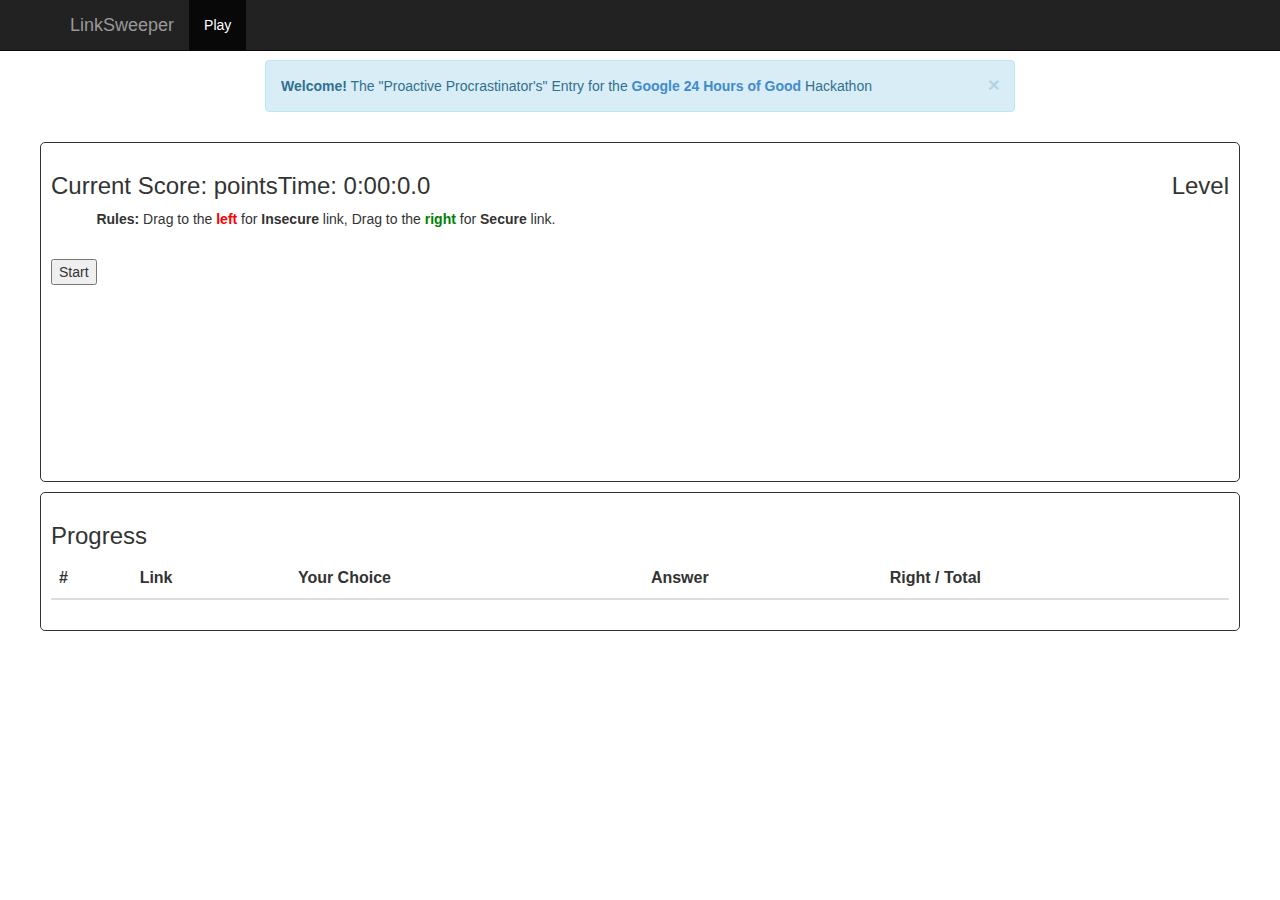
==== Django_Project/LinkSweeper/index.html @ e0088bf8 "setup" ====
<html lang="en">
	<head>
		<meta charset="utf-8">
		<!--[if IE]><meta http-equiv="X-UA-Compatible" content="IE=edge,chrome=1"><![endif]-->
  
		<meta name="viewport" content="width=device-width, initial-scale=1.0" />
		<meta name="description" content="" />
		<meta name="author" content="ProactiveProcrastinators" />
  
		<title>LinkSweeper</title>

		<link rel="stylesheet" href="static/bootstrap/css/bootstrap.css">
		<link rel="stylesheet" href="static/css/messi.css">
		<link rel="stylesheet" href="static/css/styles.css">

	</head>

	<body>
		<div class="navbar navbar-inverse navbar-fixed-top" role="navigation">
			<div class="container">
				<div class="navbar-header">
					<button type="button" class="navbar-toggle" data-toggle="collapse" data-target=".navbar-collapse">
						<span class="sr-only">Toggle navigation</span>
						<span class="icon-bar"></span>
						<span class="icon-bar"></span>
						<span class="icon-bar"></span>
					</button>
					<a class="navbar-brand" href="#">LinkSweeper</a>
				</div>
				<div class="collapse navbar-collapse">
					<ul class="nav navbar-nav">
						<li class="active">
							<a href="#">Play</a>
						</li>
<!-- 						<li>
							<a href="#">About</a>
						</li>
						<li>
							<a href="#">The Team</a>
						</li> -->
					</ul>

				</div><!--/.nav-collapse -->
			</div>
		</div>

		<div class="container">
			<div class="row">
				
				<div class="col-md-8 col-md-offset-2" style="margin-top:10px;">
					<div class="alert alert-info alert-dismissable">
					 	<button type="button" class="close" data-dismiss="alert" aria-hidden="true">&times;</button>
						<p><strong>Welcome!</strong> The "Proactive Procrastinator's" Entry for the <strong><a href="http://24hoursofgood.com/">Google 24 Hours of Good</a></strong> Hackathon</p>
					</div>
				</div>


	<div class="row">
		<div id="game-container" class="col-md-12" style="border: 1px solid; margin-top:10px; background-color: white; border-radius: 5px; padding: 10px;">

            <div style="position: relative;">
                <div style="float:left;">
                    <h3>Current Score: <span id="score"></span> points</h3>
                </div>
                <div style="float: left;">
                    <h3>Time: <span id="timer-min">0</span>:<span id="timer-sec">00</span>:<span id="timer-mil">0.0</span></h3>
                </div>
                <div style="float:right;">
                    <h3>Level <span id="level-display"></span></h3>
                </div>
            </div>
            <div class="row" style="clear: both;">
                <p style="margin-left: 5%;">
                    <strong>Rules:</strong> Drag to the <strong style='color:red;'>left</strong> for <strong>Insecure</strong> link, Drag to the <strong  style='color:green;'>right</strong> for <strong>Secure</strong> link.
                </p>
            </div>
            <br>
			<div class="row">
				<div class="col-md-8 game-board">
				</div>
			</div>
			<div class="row">
				<div id="info" class="col-md-8" style="display: none;">
					<p>DONE</p> 
					<a id="Refresh_Game" class="Refresh_Game btn btn-primary" type="button">Play Again</a>
				</div>
			</div>

		</div>

	</div>
	
	<div class="row">

		<div class="col-md-12"  style="border: 1px solid; margin-top:10px; background-color: white; border-radius: 5px; padding: 10px;">
			<h3>Progress</h3>



			<table class="table table-hover">
		      <thead>
		        <tr>
		          <th>#</th>
		          <th>Link</th>
		          <th>Your Choice</th>
		          <th>Answer</th>
		          <th>Right / Total</th>
		        </tr>
		      </thead>

		      	<tbody id="error-report">


		      	</tbody>
		 	</table>

		</div>



	</div>
		</div><!-- /.container -->

		<script src="static/js/jquery.js"></script>
		<script src="static/js/jquery-ui-1.10.4.custom.js"></script>
    	<script src="static/bootstrap/js/bootstrap.min.js"></script>
    	<script src="static/js/link-gen.js"></script>
        <script src="static/js/timer.js"></script>
        <script src="static/js/linksweeper.js"></script>
		<script src="static/js/messi.js"></script>


	</body>
</html>
---- Django_Project/LinkSweeper/static/css/messi.css ----
/* Messi CSS */

.messi-modal {
  position: absolute;
  top: 0;
  left: 0;
  width: 100%;
  height: 100%;
  overflow: hidden;
  background-color: #000;
  opacity: 0;
}

.messi {
  position: absolute;
  padding: 0;
  margin: 0;
  font-size: 16px;
  text-shadow: none;
}

.messi-box {
  position: relative;
  width: 500px;
  height: auto;
  padding: 8px;
  overflow: hidden;
  background-color: rgba(204, 204, 204, 0.2);
  border-radius: 6px;
  opacity: 1;
  box-shadow: 0 0 1em #444;
}

.messi-wrapper {
  position: relative;
  background-color: #fff;
  border-radius: 5px;
}

.messi-titlebox {
  padding: 10px;
  overflow: hidden;
  font: 1.3em bold helvetica, arial;
  color: #fff;
  text-shadow: 0 -2px 1px rgba(0, 0, 0, 0.25);
  background-color: #3b3b3b;
  background-image: -webkit-gradient(linear, left bottom, left top, color-stop(0.25, #3b3b3b), color-stop(0.75, #575757));
  background-image: linear-gradient(bottom, #3b3b3b 25%, #575757 75%);
  background-image: -moz-linear-gradient(bottom, #3b3b3b 25%, #575757 75%);
  background-image: -o-linear-gradient(bottom, #3b3b3b 25%, #575757 75%);
  background-image: -webkit-linear-gradient(bottom, #3b3b3b 25%, #575757 75%);
  background-image: -ms-linear-gradient(bottom, #3b3b3b 25%, #575757 75%);
  -webkit-border-radius: 5px 5px 0 0px;
          border-radius: 5px 5px 0 0px;
  -moz-border-radius-topright: 5px;
  -moz-border-radius-bottomright: 0;
  -moz-border-radius-bottomleft: 0;
  -moz-border-radius-topleft: 5px;
}

.messi-titlebox.info {
  background-color: #4ea5cd;
  background-image: none;
}

.messi-titlebox.error {
  background-color: #de4343;
  background-image: none;
}

.messi-titlebox.warning {
  background-color: #eaaf51;
  background-image: none;
}

.messi-titlebox.success {
  background-color: #61b832;
  background-image: none;
}

.messi-closebtn {
  position: absolute;
  top: 8px;
  right: 8px;
  display: block;
  width: 25px;
  height: 25px;
  color: #333;
  cursor: pointer;
  background-color: #fff;
  border: 1px solid rgba(255, 255, 255, .1);
  border-radius: 40px;
}

.messi-closebtn::before {
  position: relative;
  top: 2px;
  display: block;
  width: 25px;
  text-align: center;
  text-shadow: 0 1px 1px rgba(0, 0, 0, 0.25);
  content: '\00D7';
}

.messi-content {
  padding: 10px;
  overflow: hidden;
  font: .9em normal helvetica, arial;
}

.messi-content p {
  margin: 0 0 1.3em;
  line-height: 1.3em;
}

.messi-content .messi-closebtn {
  top: 7px;
  font: 1.3em bold helvetica, arial;
  color: #fff;
  background-color: #333;
  opacity: 0;
  -webkit-transition: opacity .25s linear, visibility .1s linear .5s;
     -moz-transition: opacity .25s linear, visibility .1s linear .5s;
       -o-transition: opacity .25s linear, visibility .1s linear .5s;
          transition: opacity .25s linear, visibility .1s linear .5s;
}

.messi-content:hover .messi-closebtn {
  opacity: 1;
}

.messi-footbox {
  width: 100%;
  height: 55px;
  overflow: hidden;
}

.messi-actions {
  display: -webkit-box;
  display: -moz-box;
  display: box;
  padding-top: 8px;
  margin: 0 10px;
  border-top: 1px solid #eee;
  -webkit-box-orient: horizontal;
     -moz-box-orient: horizontal;
          box-orient: horizontal;
}

.messi-actions .btnbox {
  text-align: center;
  -webkit-box-flex: 1;
     -moz-box-flex: 1;
          box-flex: 1;
}

.messi-actions .btnbox .btn {
  min-width: 75px;
}

.messi-titlebox.anim {
  background-color: #666;
  background-image: -o-linear-gradient(135deg, rgba(255, 255, 255, 0.05) 25%, transparent 25%, transparent 50%, rgba(255, 255, 255, 0.05) 50%, rgba(255, 255, 255, 0.05) 75%, transparent 75%, transparent);
  background-image: linear-gradient(135deg, rgba(255, 255, 255, 0.05) 25%, transparent 25%, transparent 50%, rgba(255, 255, 255, 0.05) 50%, rgba(255, 255, 255, 0.05) 75%, transparent 75%, transparent);
  background-image: -webkit-gradient(linear, left top, right bottom, color-stop(0.25, rgba(255, 255, 255, 0.05)), color-stop(0.25, transparent), color-stop(0.5, transparent), color-stop(0.5, rgba(255, 255, 255, 0.05)), color-stop(0.75, rgba(255, 255, 255, 0.05)), color-stop(0.75, transparent), to(transparent));
  background-image: -webkit-linear-gradient(135deg, rgba(255, 255, 255, 0.05) 25%, transparent 25%, transparent 50%, rgba(255, 255, 255, 0.05) 50%, rgba(255, 255, 255, 0.05) 75%, transparent 75%, transparent);
  background-image: -moz-linear-gradient(135deg, rgba(255, 255, 255, 0.05) 25%, transparent 25%, transparent 50%, rgba(255, 255, 255, 0.05) 50%, rgba(255, 255, 255, 0.05) 75%, transparent 75%, transparent);
  background-image: -ms-linear-gradient(135deg, rgba(255, 255, 255, 0.05) 25%, transparent 25%, transparent 50%, rgba(255, 255, 255, 0.05) 50%, rgba(255, 255, 255, 0.05) 75%, transparent 75%, transparent);
  -webkit-background-size: 40px 40px;
     -moz-background-size: 40px 40px;
          background-size: 40px 40px;
  -webkit-box-shadow: inset 0 -1px 0 rgba(255, 255, 255, 0.4);
     -moz-box-shadow: inset 0 -1px 0 rgba(255, 255, 255, 0.4);
          box-shadow: inset 0 -1px 0 rgba(255, 255, 255, 0.4);
  -webkit-animation: animate-bg 5s linear infinite;
     -moz-animation: animate-bg 5s linear infinite;
}

.messi-titlebox.anim.info {
  background-color: #4ea5cd;
}

.messi-titlebox.anim.error {
  background-color: #de4343;
}

.messi-titlebox.anim.warning {
  background-color: #eaaf51;
}

.messi-titlebox.anim.success {
  background-color: #61b832;
}

@-webkit-keyframes animate-bg {
  from {
    background-position: 0 0;
  }
  to {
    background-position: -80px 0;
  }
}

@-moz-keyframes animate-bg {
  from {
    background-position: 0 0;
  }
  to {
    background-position: -80px 0;
  }
}

/* CSS Buttons from Twitter Bootstrap: http://twitter.github.com/bootstrap/ */

.messi .btn {
  display: inline-block;
  *display: inline;
  padding: 4px 10px 4px;
  margin-bottom: 0;
  *margin-left: .3em;
  font-size: 13px;
  line-height: 26px;
  color: #333;
  text-align: center;
  text-shadow: 0 1px 1px rgba(255, 255, 255, 0.75);
  vertical-align: middle;
  cursor: pointer;
  background-color: #f5f5f5;
  *background-color: #e6e6e6;
  background-image: -ms-linear-gradient(top, #ffffff, #e6e6e6);
  background-image: -webkit-gradient(linear, 0 0, 0 100%, from(#ffffff), to(#e6e6e6));
  background-image: -webkit-linear-gradient(top, #ffffff, #e6e6e6);
  background-image: -o-linear-gradient(top, #ffffff, #e6e6e6);
  background-image: linear-gradient(top, #ffffff, #e6e6e6);
  background-image: -moz-linear-gradient(top, #ffffff, #e6e6e6);
  background-repeat: repeat-x;
  border: 1px solid #cccccc;
  *border: 0;
  border-color: rgba(0, 0, 0, 0.1) rgba(0, 0, 0, 0.1) rgba(0, 0, 0, 0.25);
  border-color: #e6e6e6 #e6e6e6 #bfbfbf;
  border-bottom-color: #b3b3b3;
  -webkit-border-radius: 4px;
     -moz-border-radius: 4px;
          border-radius: 4px;
  filter: progid:dximagetransform.microsoft.gradient(startColorstr='#ffffff', endColorstr='#e6e6e6', GradientType=0);
  filter: progid:dximagetransform.microsoft.gradient(enabled=false);
  *zoom: 1;
  -webkit-box-shadow: inset 0 1px 0 rgba(255, 255, 255, 0.2), 0 1px 2px rgba(0, 0, 0, 0.05);
     -moz-box-shadow: inset 0 1px 0 rgba(255, 255, 255, 0.2), 0 1px 2px rgba(0, 0, 0, 0.05);
          box-shadow: inset 0 1px 0 rgba(255, 255, 255, 0.2), 0 1px 2px rgba(0, 0, 0, 0.05);
}

.messi .btn:hover,
.messi .btn:active,
.messi .btn.active,
.messi .btn.disabled,
.messi .btn[disabled] {
  background-color: #e6e6e6;
  *background-color: #d9d9d9;
}

.messi .btn:active,
.messi .btn.active {
  background-color: #cccccc \9;
}

.messi .btn:first-child {
  *margin-left: 0;
}

.messi .btn:hover {
  color: #333333;
  text-decoration: none;
  background-color: #e6e6e6;
  *background-color: #d9d9d9;
  background-position: 0 -15px;
  -webkit-transition: background-position 0.1s linear;
     -moz-transition: background-position 0.1s linear;
      -ms-transition: background-position 0.1s linear;
       -o-transition: background-position 0.1s linear;
          transition: background-position 0.1s linear;
}

.messi .btn:focus {
  outline: thin dotted #333;
  outline: 5px auto -webkit-focus-ring-color;
  outline-offset: -2px;
}

.messi .btn.active,
.messi .btn:active {
  background-color: #e6e6e6;
  background-color: #d9d9d9 \9;
  background-image: none;
  outline: 0;
  -webkit-box-shadow: inset 0 2px 4px rgba(0, 0, 0, 0.15), 0 1px 2px rgba(0, 0, 0, 0.05);
     -moz-box-shadow: inset 0 2px 4px rgba(0, 0, 0, 0.15), 0 1px 2px rgba(0, 0, 0, 0.05);
          box-shadow: inset 0 2px 4px rgba(0, 0, 0, 0.15), 0 1px 2px rgba(0, 0, 0, 0.05);
}

.messi .btn-primary,
.messi .btn-primary:hover,
.messi .btn-warning,
.messi .btn-warning:hover,
.messi .btn-danger,
.messi .btn-danger:hover,
.messi .btn-success,
.messi .btn-success:hover,
.messi .btn-info,
.messi .btn-info:hover,
.messi .btn-inverse,
.messi .btn-inverse:hover {
  color: #ffffff;
  text-shadow: 0 -1px 0 rgba(0, 0, 0, 0.25);
}

.messi .btn-primary.active,
.messi .btn-warning.active,
.messi .btn-danger.active,
.messi .btn-success.active,
.messi .btn-info.active,
.messi .btn-inverse.active {
  color: rgba(255, 255, 255, 0.75);
}

.messi .btn {
  border-color: #ccc;
  border-color: rgba(0, 0, 0, 0.1) rgba(0, 0, 0, 0.1) rgba(0, 0, 0, 0.25);
}

.messi .btn-primary {
  background-color: #0074cc;
  *background-color: #0055cc;
  background-image: -ms-linear-gradient(top, #0088cc, #0055cc);
  background-image: -webkit-gradient(linear, 0 0, 0 100%, from(#0088cc), to(#0055cc));
  background-image: -webkit-linear-gradient(top, #0088cc, #0055cc);
  background-image: -o-linear-gradient(top, #0088cc, #0055cc);
  background-image: -moz-linear-gradient(top, #0088cc, #0055cc);
  background-image: linear-gradient(top, #0088cc, #0055cc);
  background-repeat: repeat-x;
  border-color: #0055cc #0055cc #003580;
  border-color: rgba(0, 0, 0, 0.1) rgba(0, 0, 0, 0.1) rgba(0, 0, 0, 0.25);
  filter: progid:dximagetransform.microsoft.gradient(startColorstr='#0088cc', endColorstr='#0055cc', GradientType=0);
  filter: progid:dximagetransform.microsoft.gradient(enabled=false);
}

.messi .btn-primary:hover,
.messi .btn-primary:active,
.messi .btn-primary.active,
.messi .btn-primary.disabled,
.messi .btn-primary[disabled] {
  background-color: #0055cc;
  *background-color: #004ab3;
}

.messi .btn-primary:active,
.messi .btn-primary.active {
  background-color: #004099 \9;
}

.messi .btn-warning {
  background-color: #faa732;
  *background-color: #f89406;
  background-image: -ms-linear-gradient(top, #fbb450, #f89406);
  background-image: -webkit-gradient(linear, 0 0, 0 100%, from(#fbb450), to(#f89406));
  background-image: -webkit-linear-gradient(top, #fbb450, #f89406);
  background-image: -o-linear-gradient(top, #fbb450, #f89406);
  background-image: -moz-linear-gradient(top, #fbb450, #f89406);
  background-image: linear-gradient(top, #fbb450, #f89406);
  background-repeat: repeat-x;
  border-color: #f89406 #f89406 #ad6704;
  border-color: rgba(0, 0, 0, 0.1) rgba(0, 0, 0, 0.1) rgba(0, 0, 0, 0.25);
  filter: progid:dximagetransform.microsoft.gradient(startColorstr='#fbb450', endColorstr='#f89406', GradientType=0);
  filter: progid:dximagetransform.microsoft.gradient(enabled=false);
}

.messi .btn-warning:hover,
.messi .btn-warning:active,
.messi .btn-warning.active,
.messi .btn-warning.disabled,
.messi .btn-warning[disabled] {
  background-color: #f89406;
  *background-color: #df8505;
}

.messi .btn-warning:active,
.messi .btn-warning.active {
  background-color: #c67605 \9;
}

.messi .btn-danger {
  background-color: #da4f49;
  *background-color: #bd362f;
  background-image: -ms-linear-gradient(top, #ee5f5b, #bd362f);
  background-image: -webkit-gradient(linear, 0 0, 0 100%, from(#ee5f5b), to(#bd362f));
  background-image: -webkit-linear-gradient(top, #ee5f5b, #bd362f);
  background-image: -o-linear-gradient(top, #ee5f5b, #bd362f);
  background-image: -moz-linear-gradient(top, #ee5f5b, #bd362f);
  background-image: linear-gradient(top, #ee5f5b, #bd362f);
  background-repeat: repeat-x;
  border-color: #bd362f #bd362f #802420;
  border-color: rgba(0, 0, 0, 0.1) rgba(0, 0, 0, 0.1) rgba(0, 0, 0, 0.25);
  filter: progid:dximagetransform.microsoft.gradient(startColorstr='#ee5f5b', endColorstr='#bd362f', GradientType=0);
  filter: progid:dximagetransform.microsoft.gradient(enabled=false);
}

.messi .btn-danger:hover,
.messi .btn-danger:active,
.messi .btn-danger.active,
.messi .btn-danger.disabled,
.messi .btn-danger[disabled] {
  background-color: #bd362f;
  *background-color: #a9302a;
}

.messi .btn-danger:active,
.messi .btn-danger.active {
  background-color: #942a25 \9;
}

.messi .btn-success {
  background-color: #5bb75b;
  *background-color: #51a351;
  background-image: -ms-linear-gradient(top, #62c462, #51a351);
  background-image: -webkit-gradient(linear, 0 0, 0 100%, from(#62c462), to(#51a351));
  background-image: -webkit-linear-gradient(top, #62c462, #51a351);
  background-image: -o-linear-gradient(top, #62c462, #51a351);
  background-image: -moz-linear-gradient(top, #62c462, #51a351);
  background-image: linear-gradient(top, #62c462, #51a351);
  background-repeat: repeat-x;
  border-color: #51a351 #51a351 #387038;
  border-color: rgba(0, 0, 0, 0.1) rgba(0, 0, 0, 0.1) rgba(0, 0, 0, 0.25);
  filter: progid:dximagetransform.microsoft.gradient(startColorstr='#62c462', endColorstr='#51a351', GradientType=0);
  filter: progid:dximagetransform.microsoft.gradient(enabled=false);
}

.messi .btn-success:hover,
.messi .btn-success:active,
.messi .btn-success.active,
.messi .btn-success.disabled,
.messi .btn-success[disabled] {
  background-color: #51a351;
  *background-color: #499249;
}

.messi .btn-success:active,
.messi .btn-success.active {
  background-color: #408140 \9;
}

.messi .btn-info {
  background-color: #49afcd;
  *background-color: #2f96b4;
  background-image: -ms-linear-gradient(top, #5bc0de, #2f96b4);
  background-image: -webkit-gradient(linear, 0 0, 0 100%, from(#5bc0de), to(#2f96b4));
  background-image: -webkit-linear-gradient(top, #5bc0de, #2f96b4);
  background-image: -o-linear-gradient(top, #5bc0de, #2f96b4);
  background-image: -moz-linear-gradient(top, #5bc0de, #2f96b4);
  background-image: linear-gradient(top, #5bc0de, #2f96b4);
  background-repeat: repeat-x;
  border-color: #2f96b4 #2f96b4 #1f6377;
  border-color: rgba(0, 0, 0, 0.1) rgba(0, 0, 0, 0.1) rgba(0, 0, 0, 0.25);
  filter: progid:dximagetransform.microsoft.gradient(startColorstr='#5bc0de', endColorstr='#2f96b4', GradientType=0);
  filter: progid:dximagetransform.microsoft.gradient(enabled=false);
}

.messi .btn-info:hover,
.messi .btn-info:active,
.messi .btn-info.active,
.messi .btn-info.disabled,
.messi .btn-info[disabled] {
  background-color: #2f96b4;
  *background-color: #2a85a0;
}

.messi .btn-info:active,
.messi .btn-info.active {
  background-color: #24748c \9;
}

.messi .btn-inverse {
  background-color: #414141;
  *background-color: #222222;
  background-image: -ms-linear-gradient(top, #555555, #222222);
  background-image: -webkit-gradient(linear, 0 0, 0 100%, from(#555555), to(#222222));
  background-image: -webkit-linear-gradient(top, #555555, #222222);
  background-image: -o-linear-gradient(top, #555555, #222222);
  background-image: -moz-linear-gradient(top, #555555, #222222);
  background-image: linear-gradient(top, #555555, #222222);
  background-repeat: repeat-x;
  border-color: #222222 #222222 #000000;
  border-color: rgba(0, 0, 0, 0.1) rgba(0, 0, 0, 0.1) rgba(0, 0, 0, 0.25);
  filter: progid:dximagetransform.microsoft.gradient(startColorstr='#555555', endColorstr='#222222', GradientType=0);
  filter: progid:dximagetransform.microsoft.gradient(enabled=false);
}

.messi .btn-inverse:hover,
.messi .btn-inverse:active,
.messi .btn-inverse.active,
.messi .btn-inverse.disabled,
.messi .btn-inverse[disabled] {
  background-color: #222222;
  *background-color: #151515;
}

.messi .btn-inverse:active,
.messi .btn-inverse.active {
  background-color: #080808 \9;
}

button.messi .btn,
input[type="submit"].messi .btn {
  *padding-top: 2px;
  *padding-bottom: 2px;
}

.messi button {
  cursor: pointer;
  -webkit-appearance: button;
}

button.messi .btn::-moz-focus-inner {
  padding: 0;
  border: 0;
}
---- Django_Project/LinkSweeper/static/css/styles.css ----
body {
  padding-top: 50px;
  background: url("static/img/graphy/graphy.png");
}
#game-container {
    min-height: 40%;
}
.starter-template {
  padding: 40px 15px;
  text-align: center;
}

.link-styler {
	text-decoration: underline;
	font-size:18px;
	border-radius: 5px;
	color: blue;
	padding: 2px;
}
.link-container{
	width: 250px;
	border: 1px solid;
    margin-bottom:2%;
    position: relative;
}
.link {
	margin: 0px; 
	margin-top:1%;
}

.center {
	text-align: center;
}
.center > * {
	display: inline-block;
}
.mask {
    position: absolute;
    top: 0px;
    left: 0px;
    background-color: rgb(0,0,0);
    opacity: 0.8;
    width: 100%;
    height: 100%;
    display: none;
    overflow: hidden;
    max-height:100%;
}
.mask-msg {
    position: absolute;
    left: 40%;
    max-height:100%;
    max-width:100%;
    opacity: 1;
}
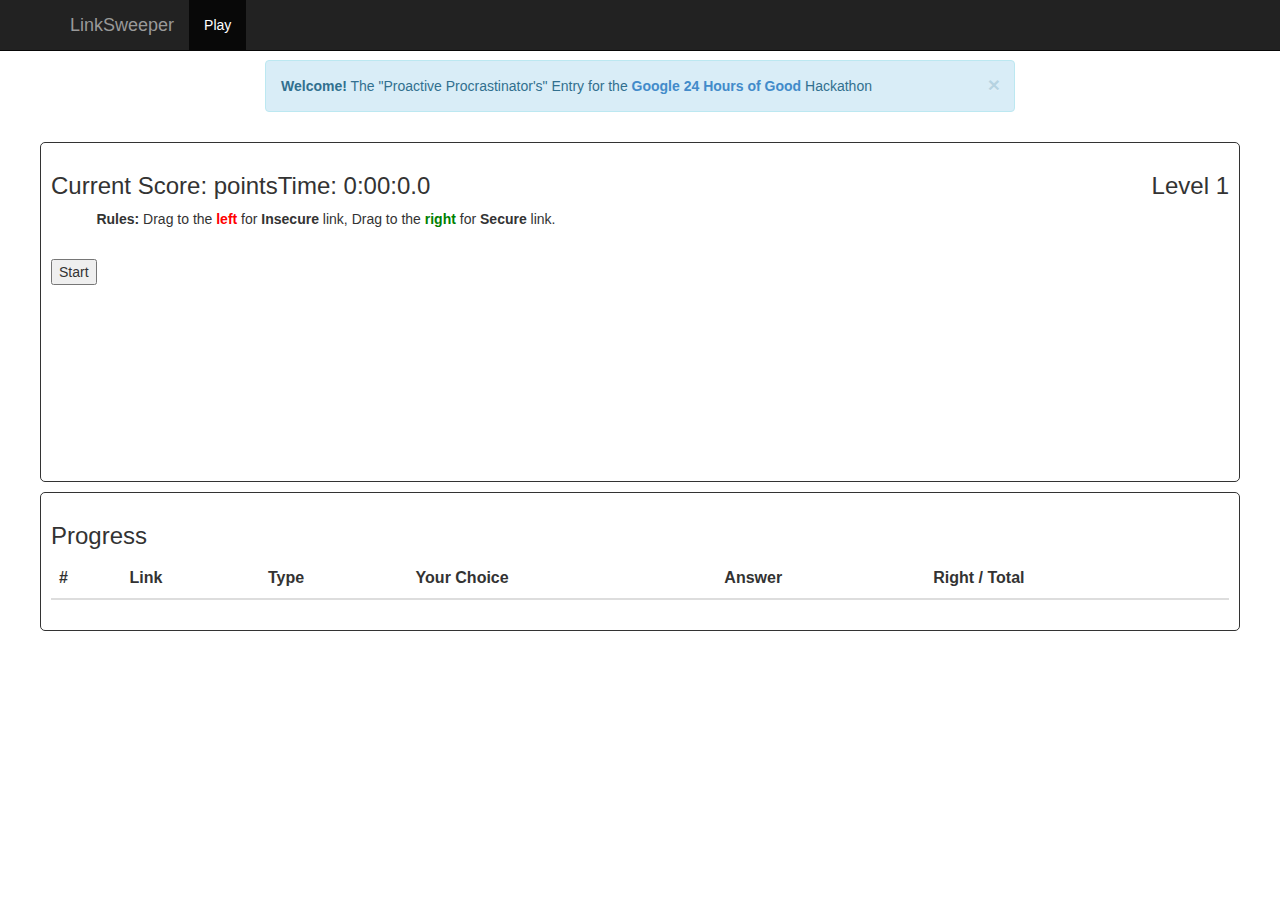
==== commit 17e7156d: "theht" ====
--- a/Django_Project/LinkSweeper/index.html
+++ b/Django_Project/LinkSweeper/index.html
@@ -102,6 +102,7 @@
 		        <tr>
 		          <th>#</th>
 		          <th>Link</th>
+		          <th>Type</th>
 		          <th>Your Choice</th>
 		          <th>Answer</th>
 		          <th>Right / Total</th>
--- a/Django_Project/LinkSweeper/static/css/styles.css
+++ b/Django_Project/LinkSweeper/static/css/styles.css
@@ -1,6 +1,6 @@
 body {
   padding-top: 50px;
-  background: url("static/img/graphy/graphy.png");
+   background: url("/static/img/graphy/graphy.png");
 }
 #game-container {
     min-height: 40%;
